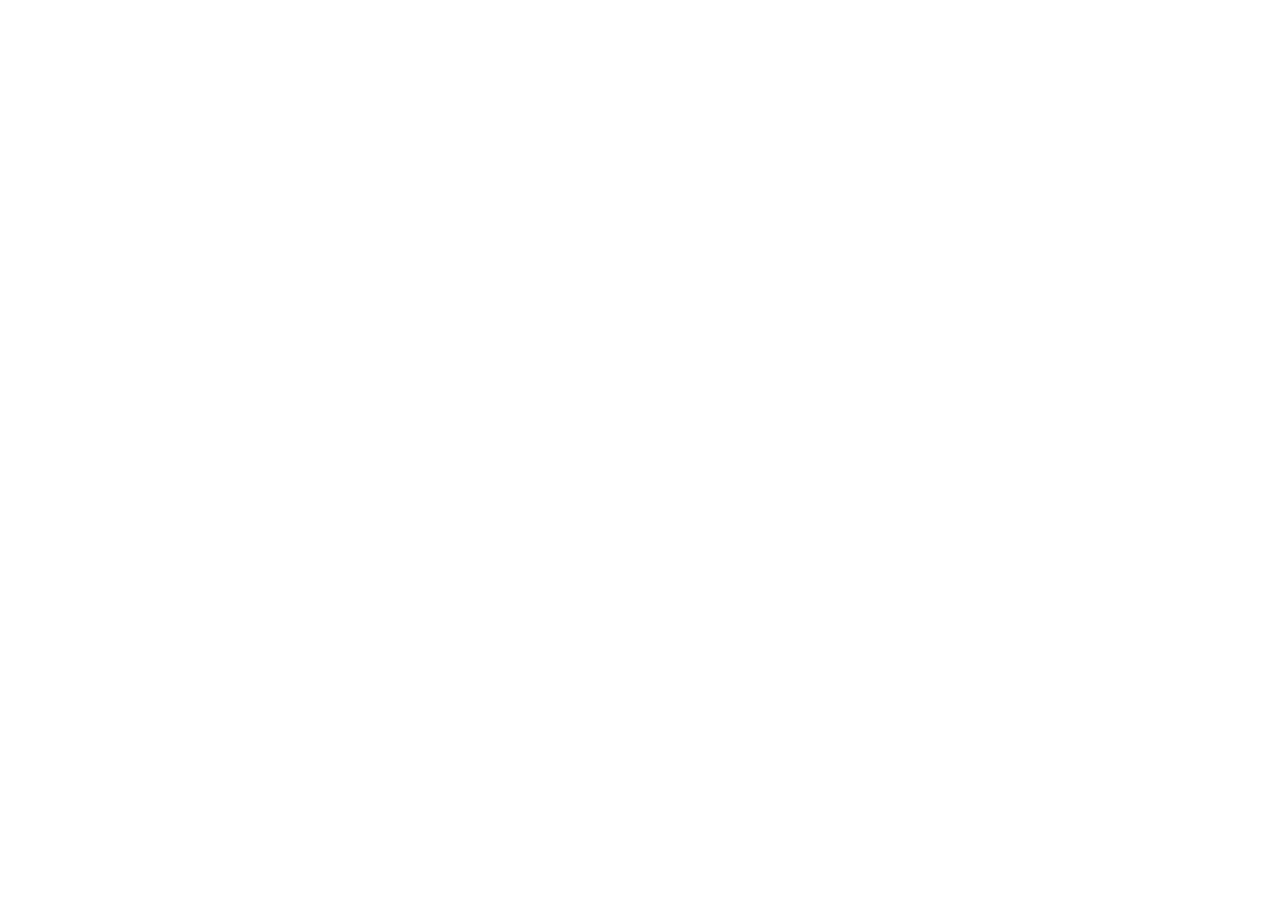
==== index.html @ a5f10a6d "added starter code for project" ====
<!DOCTYPE html>
<html lang="en">
  <head>
    <meta charset="UTF-8" />
    <meta name="viewport" content="width=device-width, initial-scale=1.0" />
    <meta http-equiv="X-UA-Compatible" content="ie=edge" />
    <title>My First Blog</title>

    <link rel="stylesheet" href="./assets/css/styles.css" />
    <link rel="stylesheet" href="./assets/css/form.css" />

    <script defer src="./assets/js/logic.js" type="text/javascript"></script>
    <script defer src="./assets/js/form.js" type="text/javascript"></script>
  </head>
<body>
  <!-- TODO: Create landing page elements -->
</body>
</html>
---- assets/css/styles.css ----
/*
  Resets
*/
*,
*:before,
*:after {
  margin: 0;
  padding: 0;
  box-sizing: border-box;
}

html {
  height: 100%;
}

body {
  min-height: 100%;
  line-height: 1;
  font-family: sans-serif;
}

​h1,
h2,
h3,
h4,
h5,
h6 {
  font-size: 100%;
}

​input,
select,
option,
optgroup,
textarea,
button,
pre,
code {
  font-size: 100%;
  font-family: inherit;
}

​ol,
ul {
  list-style: none;
}

/*
  General Styles
*/
/*
  Universal
*/
:root {
  --light: #fff;
  --light-accent: #f9f9fb;
  --dark: #000;
  --dark-accent: #222;
  --dark-accent-action: #111;
  --action: #563d7c;
  --action-accent: #8570a5;
  --disabled: #aaa;
  --error: #ff0022;
  --circle-color: #ffb100;
}

* {
  transition: background-color ease-in .5s;
}

/*
  Tags
*/
header {
  display: flex;
  flex-flow: row wrap;
  justify-content: space-between;
}

header,
footer {
  padding: 2rem;
}

main {
  height: calc(100vh - 6rem);
  display: flex;
  justify-content: center;
  align-items: stretch;
  border-top: double 1rem;
}

/*
  Classes
*/
.dark header,
.dark footer {
  background-color: var(--dark);
  color: var(--light);
}


.dark main {
  background-color: var(--dark-accent);
  color: var(--light);
  border-top: solid .5rem var(--disabled);
}

.light header,
.light footer {
  background-color: var(--light);
  color: var(--dark);
}

.light main {
  background-color: var(--light-accent);
  color: var(--dark);
}

/*
  IDs
*/
#toggle {
  font-size: 1.52em;
  margin: 0;
  padding: 0;
  background: transparent;
  border: none;
  cursor: pointer;
  text-shadow: 0px 0px .5rem var(--light-accent);
}
---- assets/css/form.css ----
/*
  Form Styles
*/

/*
  Tags
*/
aside {
  background: linear-gradient(
    var(--light-accent), 
    var(--circle-color), 
    var(--dark-accent)
  );
  clip-path: circle(20rem at center);
  display: flex;
  justify-content: center;
  align-items: center;
}

aside, 
section {
  flex: 1 1 50%;
}

aside > h2 {
  font-size: 4rem;
  color: white;
  text-shadow: 1px 1px 1px var(--dark-accent);
}

form {
  display: flex;
  flex-flow: column wrap;
  position: relative;
}

form > *:not(label) {
  margin: 1rem 0;
  padding: 0.5rem;
}

h2 {
  text-align: center;
  font-size: 2rem;
  margin-bottom: 2rem;
}

input[type=submit] {
  padding: 1rem;
  cursor: pointer;
  font-weight: bold;
  font-size: 1rem;
  background-color: var(--dark);
  color: var(--light);
}

input[type=submit]:active {
  box-shadow: 1px 1px 1px 1px rgba(0, 0, 0, .5);
  background-color: var(--dark-accent);
}

input[type=submit]:hover {
  border-style: inset;
  background-color: var(--dark-accent-action);
}

input,
textarea {
  border-radius: 4px;
  border-width: 1px;
  font-size: 1rem;
  background-color: var(--light-accent);
}

section {
  padding: 2rem;
  display: flex;
  align-items: stretch;
  flex-flow: column wrap;
  justify-content: center;
  border-left: double 1rem;
}

/*
  Classes
*/
.dark section {
  border-left: solid .5rem var(--disabled);
}

/*
  IDs
*/
#error {
  color: var(--error);
  opacity: .75;
  position: absolute;
  bottom: -2rem;
}
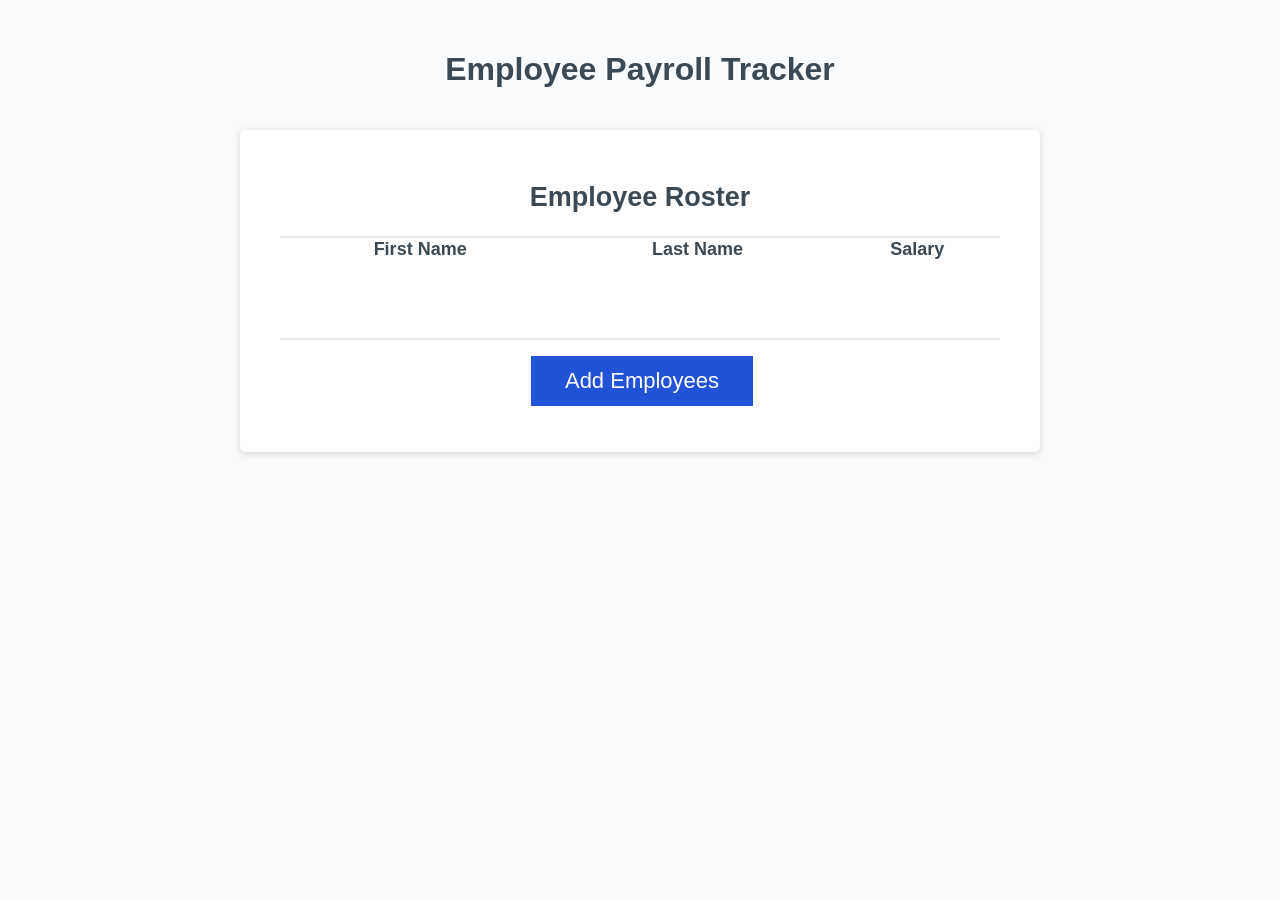
==== commit ab817f6d: "added corrected starter code for project" ====
--- a/index.html
+++ b/index.html
@@ -1,19 +1,43 @@
 <!DOCTYPE html>
 <html lang="en">
-  <head>
-    <meta charset="UTF-8" />
-    <meta name="viewport" content="width=device-width, initial-scale=1.0" />
-    <meta http-equiv="X-UA-Compatible" content="ie=edge" />
-    <title>My First Blog</title>
 
-    <link rel="stylesheet" href="./assets/css/styles.css" />
-    <link rel="stylesheet" href="./assets/css/form.css" />
+<head>
+  <meta charset="UTF-8" />
+  <meta name="viewport" content="width=device-width, initial-scale=1.0" />
+  <meta http-equiv="X-UA-Compatible" content="ie=edge" />
+  <title>Employee Payroll Tracker</title>
+  <link rel="stylesheet" href="style.css" />
+</head>
 
-    <script defer src="./assets/js/logic.js" type="text/javascript"></script>
-    <script defer src="./assets/js/form.js" type="text/javascript"></script>
-  </head>
 <body>
-  <!-- TODO: Create landing page elements -->
+  <div class="wrapper">
+    <header>
+      <h1>Employee Payroll Tracker</h1>
+    </header>
+    <div class="card">
+      <div class="card-header">
+       <h2>Employee Roster</h2>
+      </div>
+      <div class="card-body">
+       <table>
+        <thead>
+          <tr>
+            <th>First Name</th>
+            <th>Last Name</th>
+            <th>Salary</th>
+          </tr>
+        </thead>
+        <tbody id="employee-table">
+        </tbody>
+       </table>
+      </div>
+      <div class="card-footer">
+        <button id="add-employees-btn" class="btn">Add Employees</button>
+      </div>
+    </div>
+  </div>
+  <script src="script.js"></script>
 </body>
+
 </html>
 
--- a/style.css
+++ b/style.css
@@ -0,0 +1,132 @@
+*,
+*::before,
+*::after {
+  box-sizing: border-box;
+}
+
+html,
+body,
+.wrapper {
+  height: 100%;
+  margin: 0;
+  padding: 0;
+}
+
+body {
+  font-family: sans-serif;
+  background-color: #f9fbfd;
+}
+
+.wrapper {
+  padding-top: 30px;
+  padding-left: 20px;
+  padding-right: 20px;
+}
+
+header {
+  text-align: center;
+  padding: 20px;
+  padding-top: 0px;
+  color: hsl(206, 17%, 28%);
+}
+
+h2 {
+  text-align: center;
+}
+
+.card {
+  background-color: hsl(0, 0%, 100%);
+  border-radius: 5px;
+  border-width: 1px;
+  box-shadow: rgba(0, 0, 0, 0.15) 0px 2px 8px 0px;
+  color: hsl(206, 17%, 28%);
+  font-size: 18px;
+  margin: 0 auto;
+  max-width: 800px;
+  padding: 30px 40px;
+}
+
+.card-header::after {
+  content: " ";
+  display: block;
+  width: 100%;
+  background: #e7e9eb;
+  height: 2px;
+}
+
+.card-body {
+  min-height: 100px;
+}
+
+table {
+  width:100%;
+  border-spacing: 0;
+  border-collapse: collapse;
+}
+
+td{
+  text-align: center;
+  border:4px solid black;
+}
+
+tbody tr:nth-child(even) {
+  background-color: hsl(223, 64%, 90%);
+}
+
+.card-footer {
+  text-align: center;
+}
+
+.card-footer::before {
+  content: " ";
+  display: block;
+  width: 100%;
+  background: #e7e9eb;
+  height: 2px;
+}
+
+.card-footer::after {
+  content: " ";
+  display: block;
+  clear: both;
+}
+
+.btn {
+  border: none;
+  background-color: hsl(223, 74%, 48%);
+  box-shadow: rgba(0, 0, 0, 0.1) 0px 1px 6px 0px rgba(0, 0, 0, 0.2) 0px 1px 1px
+    0px;
+  color: hsl(0, 0%, 100%);
+  display: inline-block;
+  font-size: 22px;
+  line-height: 22px;
+  margin: 16px 16px 16px 20px;
+  padding: 14px 34px;
+  text-align: center;
+  cursor: pointer;
+}
+
+button[disabled] {
+  cursor: default;
+  background: #c0c7cf;
+}
+
+.float-right {
+  float: right;
+}
+
+
+@media (max-width: 690px) {
+  .btn {
+    font-size: 1rem;
+    margin: 16px 0px 0px 0px;
+    padding: 10px 15px;
+  }
+}
+
+@media (max-width: 500px) {
+  .btn {
+    font-size: 0.8rem;
+  }
+}
+
